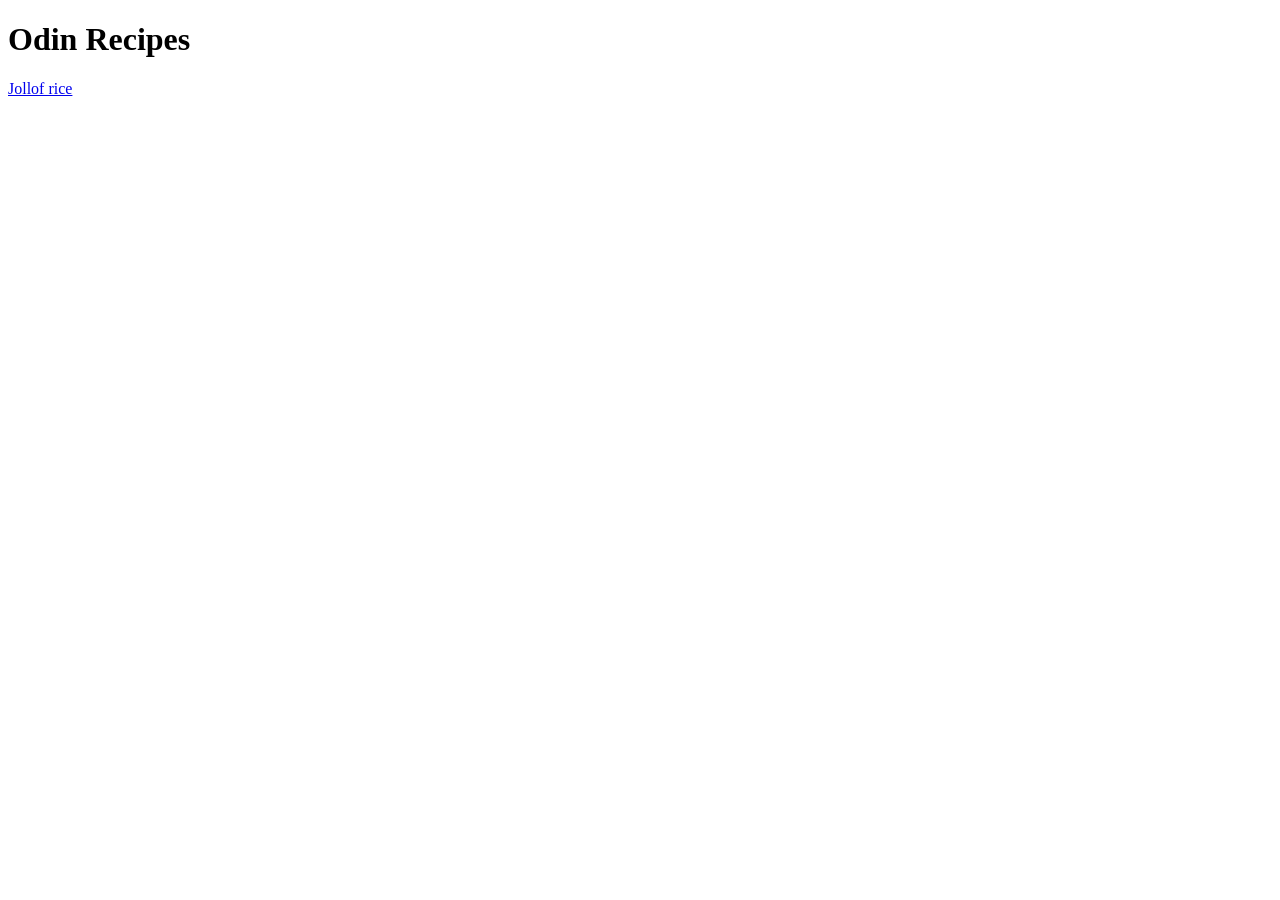
==== index.html @ 7c3cb15d "started the assignment and progressed a bit made a home page and recipe page for the first added boi" ====
<!DOCTYPE html>
<html lang="en">
<head>
    <meta charset="UTF-8">
    <meta name="viewport" content="width=device-width, initial-scale=1.0">
    <title>Recipes Homepage</title>
</head>
<body>
    <h1>Odin Recipes</h1>
    <a href="recipes/jollof-rice.html">Jollof rice</a>
</body>
</html>
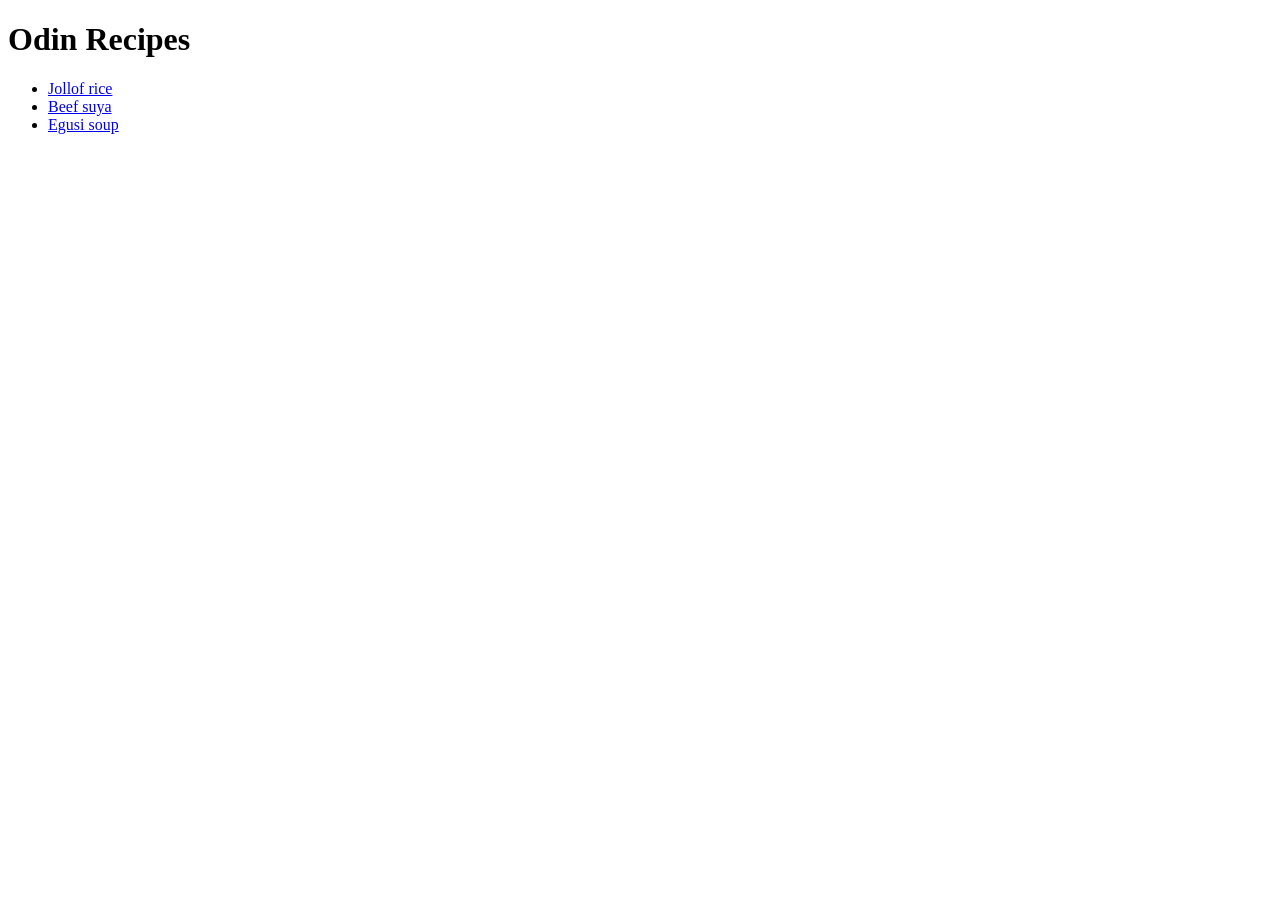
==== commit 91c6b573: "Added a list of recipies made duplicates of the jollof page and use it for two other dishes, the onl" ====
--- a/index.html
+++ b/index.html
@@ -7,6 +7,11 @@
 </head>
 <body>
     <h1>Odin Recipes</h1>
-    <a href="recipes/jollof-rice.html">Jollof rice</a>
+    <ul>
+        <li><a href="recipes/jollof-rice.html">Jollof rice</a></li>
+        <li><a href="recipes/beefsuya.html">Beef suya</a></li>
+        <li><a href="recipes/egusisoup.html">Egusi soup</a></li>
+    </ul>
+    
 </body>
 </html>
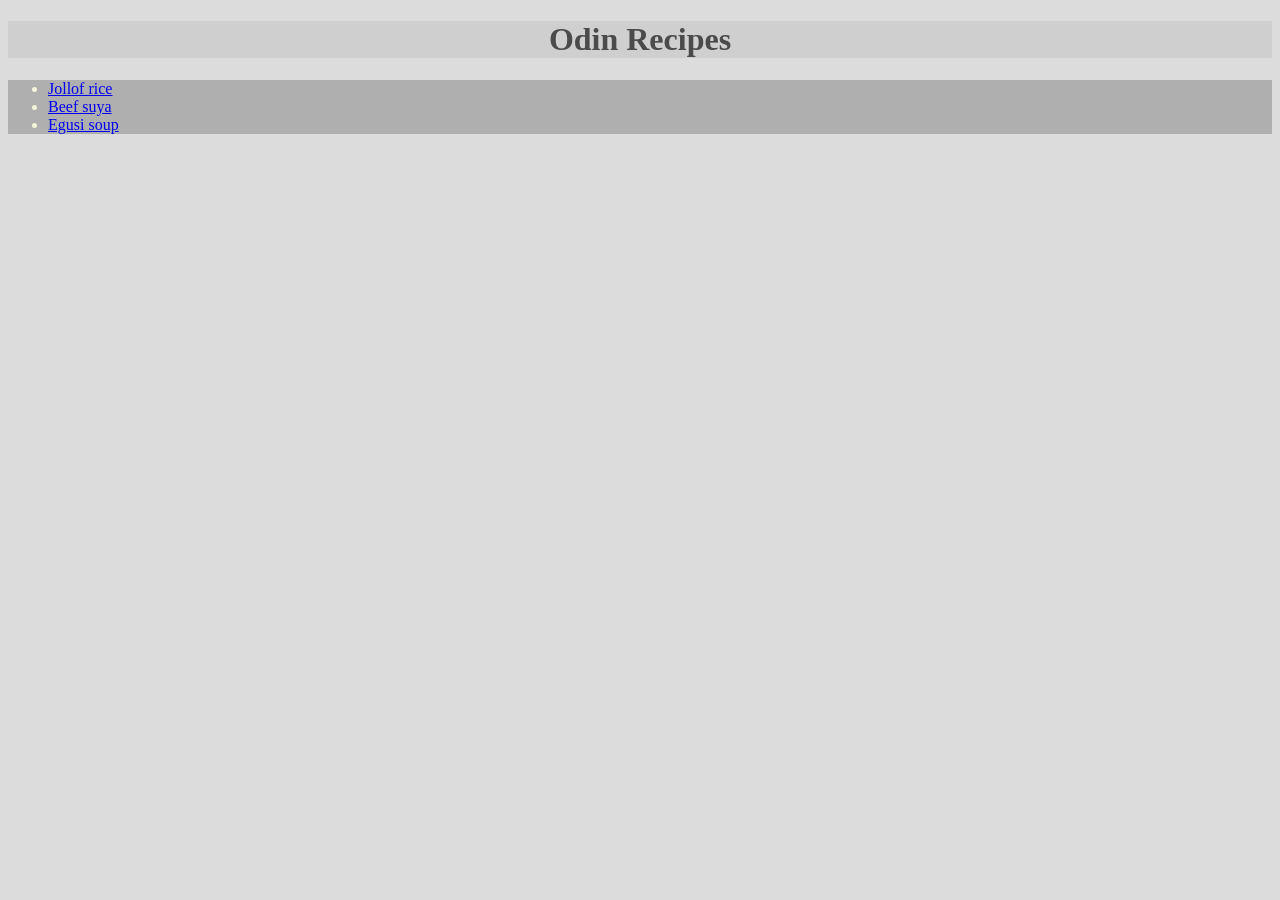
==== commit c4a957ca: "Added a lil CSS started learning css and added some style to the index file" ====
--- a/index.html
+++ b/index.html
@@ -4,6 +4,27 @@
     <meta charset="UTF-8">
     <meta name="viewport" content="width=device-width, initial-scale=1.0">
     <title>Recipes Homepage</title>
+    <style>
+        body {
+            background-color: gainsboro;
+        }
+        h1 {
+            /*
+            height: fit-content;
+            width: fit-content; */
+            text-align: center;
+            background-color: rgb(207, 207, 207);
+            color: rgb(75, 75, 75);
+        }
+        ul {
+            background-color: rgb(175, 175, 175);
+            text-align: left;
+            color: darkkhaki;
+        }
+        li {
+            color: beige;
+        }
+    </style>
 </head>
 <body>
     <h1>Odin Recipes</h1>
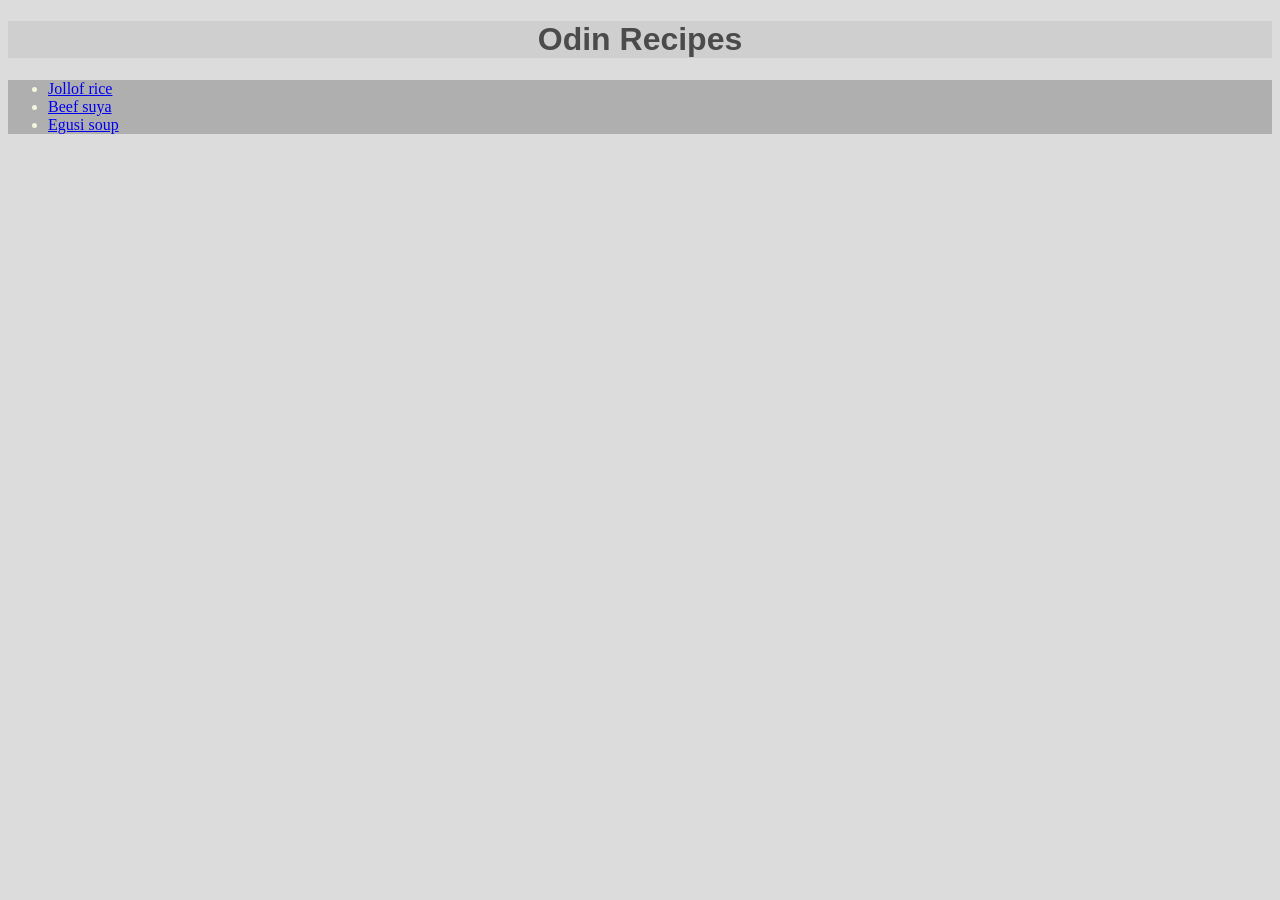
==== commit ee2cef59: "Added a css file removed the embeded css in index.html and created a css file that is being referred" ====
--- a/index.html
+++ b/index.html
@@ -4,27 +4,7 @@
     <meta charset="UTF-8">
     <meta name="viewport" content="width=device-width, initial-scale=1.0">
     <title>Recipes Homepage</title>
-    <style>
-        body {
-            background-color: gainsboro;
-        }
-        h1 {
-            /*
-            height: fit-content;
-            width: fit-content; */
-            text-align: center;
-            background-color: rgb(207, 207, 207);
-            color: rgb(75, 75, 75);
-        }
-        ul {
-            background-color: rgb(175, 175, 175);
-            text-align: left;
-            color: darkkhaki;
-        }
-        li {
-            color: beige;
-        }
-    </style>
+    <link rel="stylesheet" href="styles.css">
 </head>
 <body>
     <h1>Odin Recipes</h1>
--- a/styles.css
+++ b/styles.css
@@ -0,0 +1,23 @@
+body {
+            background-color: gainsboro;
+        }
+        h1 {
+            /*
+            height: fit-content;
+            width: fit-content; */
+            font-family: Arial, Helvetica, sans-serif;
+            text-align: center;
+            background-color: rgb(207, 207, 207);
+            color: rgb(75, 75, 75);
+        }
+        ul {
+            background-color: rgb(175, 175, 175);
+            text-align: left;
+            color: darkkhaki;
+        }
+        li {
+            color: beige;
+        }
+p2 {
+    background-color: hsl(100, 70%, 40%);
+}
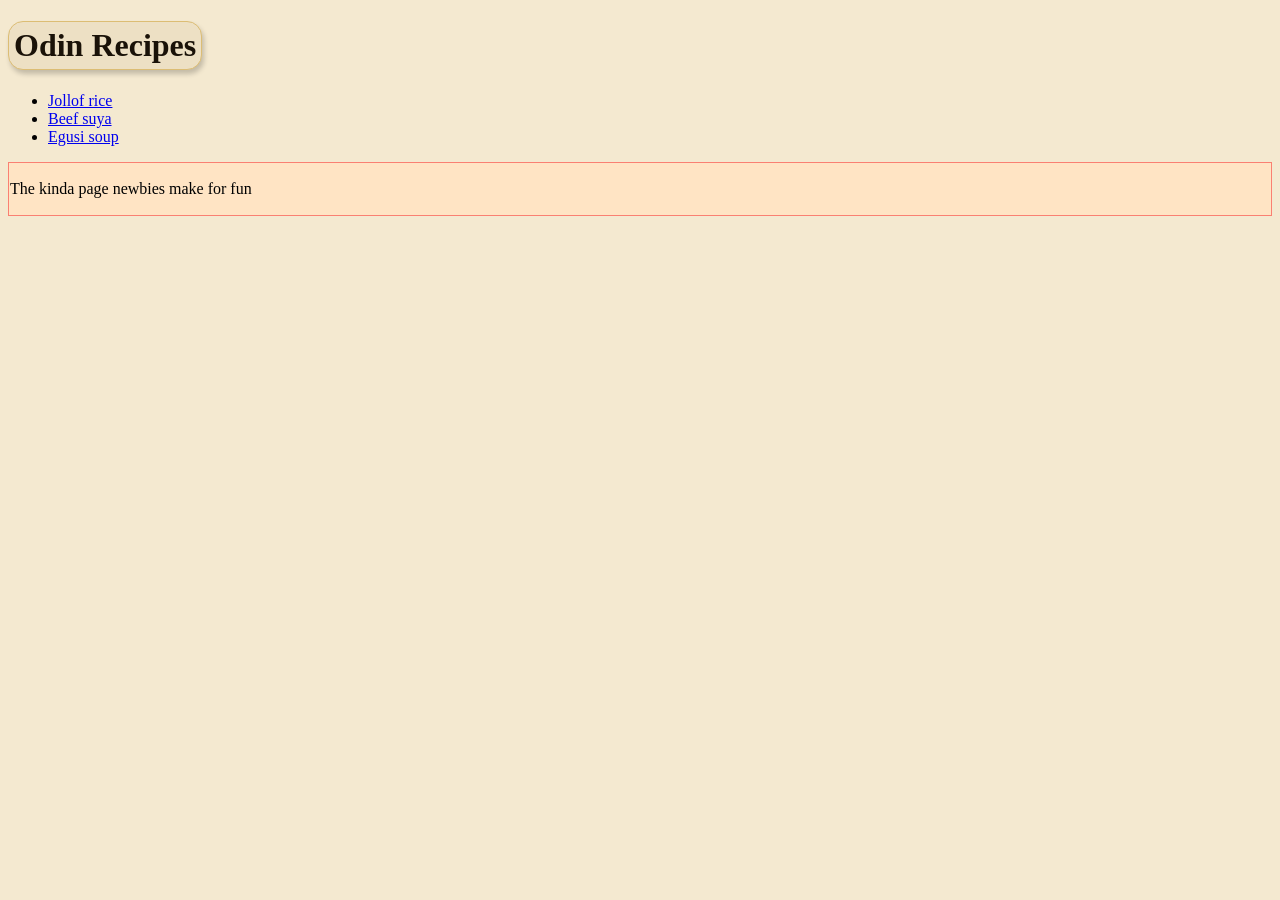
==== commit a765b85d: "Refactor HTML structure and update CSS styles for better layout-added some dic class in the index fi" ====
--- a/index.html
+++ b/index.html
@@ -7,12 +7,16 @@
     <link rel="stylesheet" href="styles.css">
 </head>
 <body>
-    <h1>Odin Recipes</h1>
-    <ul>
+    <h1><div class="title">Odin Recipes</div></h1>
+    <div class="list">
+      <ul>
         <li><a href="recipes/jollof-rice.html">Jollof rice</a></li>
         <li><a href="recipes/beefsuya.html">Beef suya</a></li>
         <li><a href="recipes/egusisoup.html">Egusi soup</a></li>
     </ul>
-    
+    </div>
+    <div class="footer">
+       <p id="footer">The kinda page newbies make for fun</p>
+    </div>
 </body>
 </html>
--- a/styles.css
+++ b/styles.css
@@ -1,23 +1,30 @@
+*, *::before, *::after {
+    box-sizing: border-box;
+}
 body {
-            background-color: gainsboro;
-        }
-        h1 {
-            /*
-            height: fit-content;
-            width: fit-content; */
-            font-family: Arial, Helvetica, sans-serif;
-            text-align: center;
-            background-color: rgb(207, 207, 207);
-            color: rgb(75, 75, 75);
-        }
-        ul {
-            background-color: rgb(175, 175, 175);
-            text-align: left;
-            color: darkkhaki;
-        }
-        li {
-            color: beige;
-        }
-p2 {
-    background-color: hsl(100, 70%, 40%);
+    background-color: #f4e9d0;
+    
+}
+.title {
+    color: #1a1208;
+    background-color: #ede0c4;
+    width: fit-content;
+    height: auto;
+    padding: 5px;
+    border-radius: 15px;
+    border: 1px solid hsl(42, 60%, 66%);
+    box-shadow: 2px 4px 5px rgba(0,0,0,.2);;
+}
+.footer {
+    position: bottom;
+    background-color: bisque;
+    width: auto;
+    height: auto;
+    padding: 1px;
+    border: 1px solid salmon;
+}
+#footer {
+    text-align: center;
+    width: fit-content;
+    height: fit-content;
 }
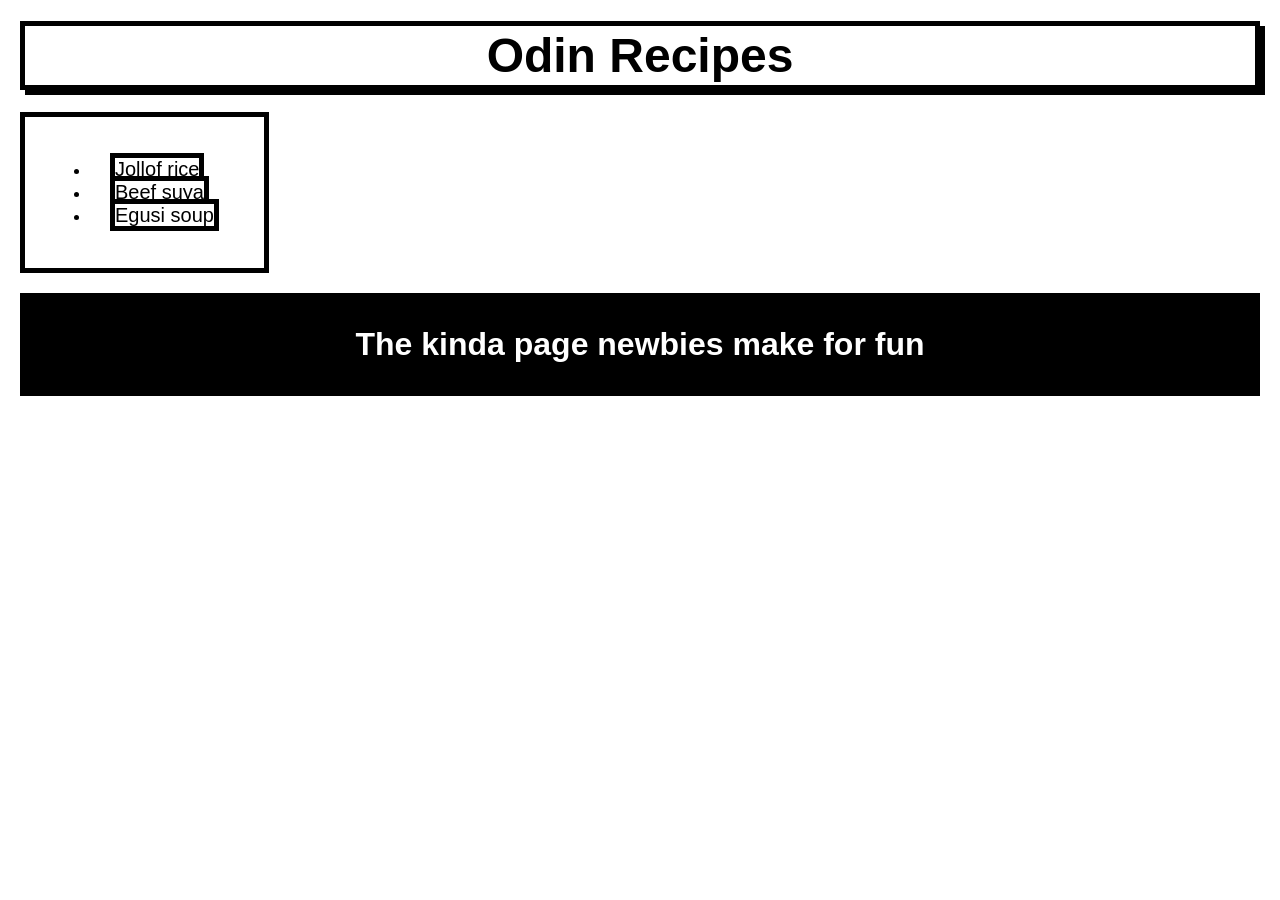
==== commit b202706f: "revamped the css style by myself tehe" ====
--- a/index.html
+++ b/index.html
@@ -10,9 +10,9 @@
     <h1><div class="title">Odin Recipes</div></h1>
     <div class="list">
       <ul>
-        <li><a href="recipes/jollof-rice.html">Jollof rice</a></li>
-        <li><a href="recipes/beefsuya.html">Beef suya</a></li>
-        <li><a href="recipes/egusisoup.html">Egusi soup</a></li>
+        <li><a class="recp" href="recipes/jollof-rice.html">Jollof rice</a></li>
+        <li><a class="recp" href="recipes/beefsuya.html">Beef suya</a></li>
+        <li><a class="recp" href="recipes/egusisoup.html">Egusi soup</a></li>
     </ul>
     </div>
     <div class="footer">
--- a/styles.css
+++ b/styles.css
@@ -1,30 +1,65 @@
 *, *::before, *::after {
     box-sizing: border-box;
 }
+/* {
+  outline: 2px solid red;
+} */
+
 body {
-    background-color: #f4e9d0;
-    
+    font-family: Verdana, Geneva, Tahoma, sans-serif;
+    background-color: #ffffff;
+    margin: 20px;
 }
+
 .title {
-    color: #1a1208;
-    background-color: #ede0c4;
+    background-color: #ffffff;
+    color: #000000;
+    border: #000000 solid 5px;
+    box-shadow: #000000 5px 5px 0px;
+    padding: 2px;
+    text-align: center;
+    font-size: 1.5em;
+}
+
+.list {
+    background-color: #ffffff;
+    color: #000000;
+    border: #000000 solid 5px;
+    padding: 25px;
     width: fit-content;
-    height: auto;
-    padding: 5px;
-    border-radius: 15px;
-    border: 1px solid hsl(42, 60%, 66%);
-    box-shadow: 2px 4px 5px rgba(0,0,0,.2);;
 }
+
 .footer {
-    position: bottom;
-    background-color: bisque;
-    width: auto;
-    height: auto;
+    margin: 20px 0px 0px 0px;
+    background-color: #000000;
+    color: #ffffff;
     padding: 1px;
-    border: 1px solid salmon;
+    text-align: center;
+    font-weight: 600;
+    font-size: 2rem;
 }
-#footer {
-    text-align: center;
-    width: fit-content;
-    height: fit-content;
+
+.recp {
+    font-size: 1.25em;
+    margin: 20px;
+    border: #000000 solid 5px;
+    background-color: #ffffff;
+}
+
+.recp:link {
+    color: #000000;
+    text-decoration: none;
+}
+
+.recp:visited {
+    color: #9d9d9d;
+    text-decoration: underline;
+}
+
+.recp:hover {
+    border: #000000 solid 5px;
+    color: #000000;
+    background-color: #ffffff;
+    text-decoration: none;  
+    box-shadow: #000000 5px 5px 0px;
 }
